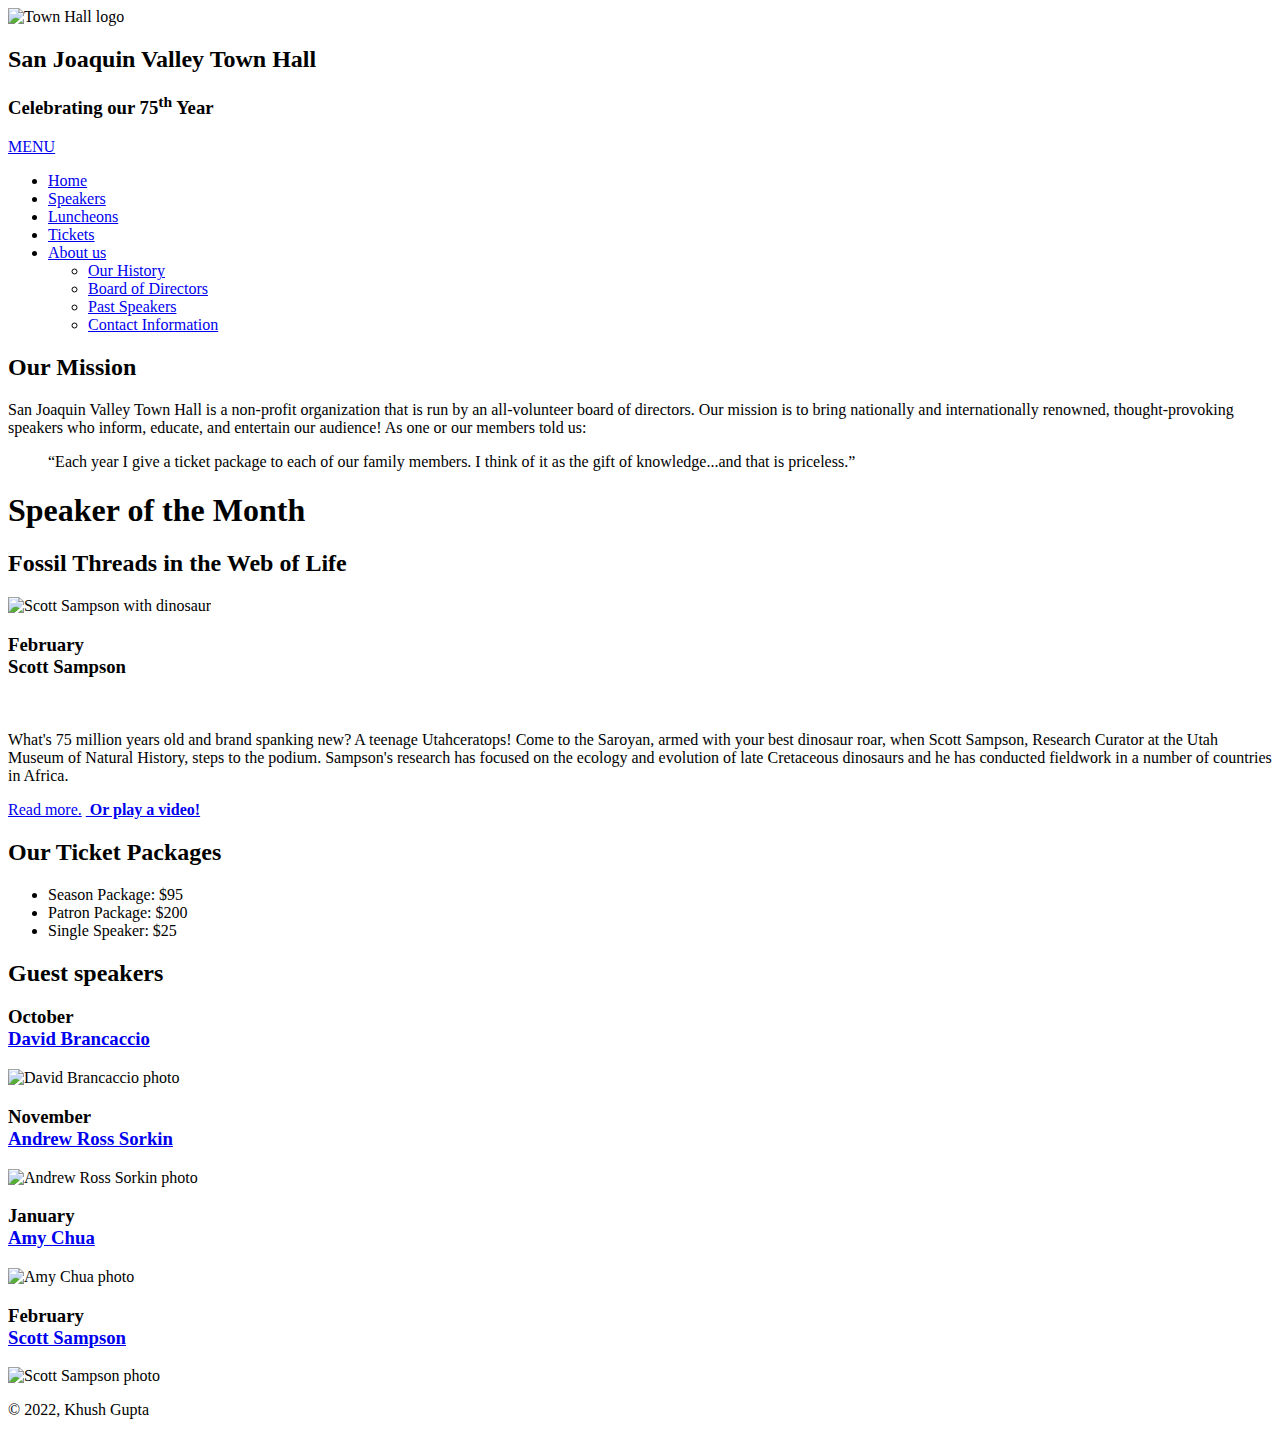
==== index.html @ 99eb1564 "Initial commit" ====
<!DOCTYPE html>
<html lang="en">

<head>
	<meta charset="utf-8">
	<meta name="viewport" content="width=device-width, initial-scale=1">
	<title>San Joaquin Valley Town Hall</title>
	<link rel="shortcut icon" href="../../../WebstormProjects/A13/images/favicon.ico">
	<script src="https://code.jquery.com/jquery-3.2.1.min.js"></script>
	<script src="js/jquery.slicknav.min.js"></script>
	<script type="text/javascript">
		$(document).ready(function () {
			$('#nav_menu').slicknav({prependTo: "#mobile_menu"});
		});
	</script>
		<link rel="stylesheet" href="../../../WebstormProjects/A13/styles/c8_main.css">
</head>

<body>
<noscript>
	<iframe src="https://www.googletagmanager.com/ns.html?id=GTM-W4XGTGH"
			height="0" width="0" style="display:none;visibility:hidden"></iframe>
</noscript>
	<header>
		<img src="../../../WebstormProjects/A13/images/town_hall_logo.gif" alt="Town Hall logo" width="80">
		<h2>San Joaquin Valley Town Hall</h2>
		<h3>Celebrating our <span class="shadow">75<sup>th</sup></span> Year</h3>
	</header>
     <nav id="mobile_menu"></nav>
	 <nav id="nav_menu">
		 <ul>
			<li><a href="index.html" class="current"> Home </a></li>
			<li><a href="#"> Speakers
			</a></li>
			<li><a href="#"> Luncheons
			</a></li>
			<li><a href="#"> Tickets
			</a></li>
			        <li><a href="#"> About us </a>
				    <ul>
					    <li><a href="#"> Our History
					    </a></li>
					    <li><a href="#"> Board of Directors
					    </a></li>
					    <li><a href="#"> Past Speakers
					    </a></li>
					    <li><a href="#"> Contact Information </a></li>
					</li>
					</ul>
					</ul>
	 </nav>
	 <main>
		<section>
			<h2>Our Mission</h2>
			<p>San Joaquin Valley Town Hall is a non-profit organization that is run by an 
			   all-volunteer board of directors. Our mission is to bring nationally and 
			   internationally renowned, thought-provoking speakers who inform, educate, 
			   and entertain our audience! As one or our members told us:</p>
			<blockquote>&ldquo;Each year I give a ticket package to each of our family members. 
			I think of it as the gift of knowledge...and that is priceless.&rdquo;</blockquote>
			<h1>Speaker of the Month</h1>
			<article>
				<h2>Fossil Threads in the Web of Life</h2>
				<img src="../../../WebstormProjects/A13/images/sampson_dinosaur.jpg" alt="Scott Sampson with dinosaur">
				<h3><b>February<br>
				Scott Sampson</b></h3><br>
				<p>What's 75 million years old and brand spanking new? A teenage Utahceratops! 
				Come to the Saroyan, armed with your best dinosaur roar, when Scott Sampson, Research 
				Curator at the Utah Museum of Natural History, steps to the podium. Sampson's research 
				has focused on the ecology and evolution of late Cretaceous dinosaurs and he has conducted 
				fieldwork in a number of countries in Africa.</p>
				<p><a href="speakers/c7_sampson.html">Read more.</a>&nbsp;<b><a href="sampson.mp4"> Or play a video!</a> </b></p>
			</article>
			
			<h2>Our Ticket Packages</h2>
			<ul class="circle">
				<li>Season Package: $95</li>
				<li>Patron Package: $200</li>
				<li>Single Speaker: $25</li>
			</ul>
		</section>
		
		<aside>
			<h2>Guest speakers</h2>
			<h3>October<br><a href="speakers/brancaccio.html">David Brancaccio</a></h3>
			<img src="../../../WebstormProjects/A13/images/brancaccio75.jpg" alt="David Brancaccio photo">
			<h3>November<br><a href="speakers/sorkin.html">Andrew Ross Sorkin</a></h3>
			<img src="../../../WebstormProjects/A13/images/sorkin75.jpg" alt="Andrew Ross Sorkin photo">
			<h3>January<br><a href="speakers/chua.html">Amy Chua</a></h3>
			<img src="../../../WebstormProjects/A13/images/chua75.jpg" alt="Amy Chua photo">
			<h3>February<br><a href="../../../WebstormProjects/A13/speakers/c7_sampson.html">Scott Sampson</a></h3>
			<img src="../../../WebstormProjects/A13/images/sampson75.jpg" alt="Scott Sampson photo">
		</aside>
	</main>
	<footer>
		<p>&copy; 2022, Khush Gupta</p>
	</footer>
<script>
	(function (e, t, n) {
		var r = {
			label: "MENU",
			duplicate: true,
			duration: 200,
			easingOpen: "swing",
			easingClose: "swing",
			closedSymbol: "&#9658;",
			openedSymbol: "&#9660;",
			prependTo: "body",
			parentTag: "a",
			closeOnClick: false,
			allowParentLinks: false
		}, i = "slicknav", s = "slicknav";
		e.fn[i] = function (n) {
			return this.each(function () {
				function h(e) {
					var t = e.data("menu");
					if (!t) {
						t = {};
						t.arrow = e.children("." + s + "_arrow");
						t.ul = e.next("ul");
						t.parent = e.parent();
						e.data("menu", t)
					}
					if (e.parent().hasClass(s + "_collapsed")) {
						t.arrow.html(o.openedSymbol);
						t.parent.removeClass(s + "_collapsed");
						p(t.ul, true)
					} else {
						t.arrow.html(o.closedSymbol);
						t.parent.addClass(s + "_collapsed");
						p(t.ul, true)
					}
				}

				function p(e, t) {
					var n = v(e);
					var r = 0;
					if (t) r = o.duration;
					if (e.hasClass(s + "_hidden")) {
						e.removeClass(s + "_hidden");
						e.slideDown(r, o.easingOpen);
						e.attr("aria-hidden", "false");
						n.attr("tabindex", "0");
						d(e, false)
					} else {
						e.addClass(s + "_hidden");
						e.slideUp(r, o.easingClose, function () {
							e.attr("aria-hidden", "true");
							n.attr("tabindex", "-1");
							d(e, true);
							e.hide()
						})
					}
				}

				function d(t, n) {
					var r = t.children("li").children("ul").not("." + s + "_hidden");
					if (!n) {
						r.each(function () {
							var t = e(this);
							t.attr("aria-hidden", "false");
							var r = v(t);
							r.attr("tabindex", "0");
							d(t, n)
						})
					} else {
						r.each(function () {
							var t = e(this);
							t.attr("aria-hidden", "true");
							var r = v(t);
							r.attr("tabindex", "-1");
							d(t, n)
						})
					}
				}

				function v(e) {
					var t = e.data("menu");
					if (!t) {
						t = {};
						var n = e.children("li");
						var r = n.children("a");
						t.links = r.add(n.children("." + s + "_item"));
						e.data("menu", t)
					}
					return t.links
				}

				function m(t) {
					if (!t) {
						e("." + s + "_item, ." + s + "_btn").css("outline", "none")
					} else {
						e("." + s + "_item, ." + s + "_btn").css("outline", "")
					}
				}

				var i = e(this);
				var o = e.extend({}, r, n);
				if (o.duplicate) {
					var u = i.clone();
					u.removeAttr("id");
					u.find("*").each(function (t, n) {
						e(n).removeAttr("id")
					})
				} else var u = i;
				var a = s + "_icon";
				if (o.label == "") {
					a += " " + s + "_no-text"
				}
				if (o.parentTag == "a") {
					o.parentTag = 'a href="#"'
				}
				u.attr("class", s + "_nav");
				var f = e('<div class="' + s + '_menu"></div>');
				var l = e("<" + o.parentTag + ' aria-haspopup="true" tabindex="0" class="' + s + '_btn"><span class="' + s + '_menutxt">' + o.label + '</span><span class="' + a + '"><span class="' + s + '_icon-bar"></span><span class="' + s + '_icon-bar"></span><span class="' + s + '_icon-bar"></span></span></a>');
				e(f).append(l);
				e(o.prependTo).prepend(f);
				f.append(u);
				var c = u.find("li");
				e(c).each(function () {
					var t = e(this);
					data = {};
					data.children = t.children("ul").attr("role", "menu");
					t.data("menu", data);
					if (data.children.length > 0) {
						var n = t.contents();
						var r = [];
						e(n).each(function () {
							if (!e(this).is("ul")) {
								r.push(this)
							} else {
								return false
							}
						});
						var i = e(r).wrapAll("<" + o.parentTag + ' role="menuitem" aria-haspopup="true" tabindex="-1" class="' + s + '_item"/>').parent();
						t.addClass(s + "_collapsed");
						t.addClass(s + "_parent");
						e(r).last().after('<span class="' + s + '_arrow">' + o.closedSymbol + "</span>")
					} else if (t.children().length == 0) {
						t.addClass(s + "_txtnode")
					}
					t.children("a").attr("role", "menuitem").click(function () {
						if (o.closeOnClick) e(l).click()
					})
				});
				e(c).each(function () {
					var t = e(this).data("menu");
					p(t.children, false)
				});
				p(u, false);
				u.attr("role", "menu");
				e(t).mousedown(function () {
					m(false)
				});
				e(t).keyup(function () {
					m(true)
				});
				e(l).click(function (e) {
					e.preventDefault();
					p(u, true)
				});
				u.on("click", "." + s + "_item", function (t) {
					t.preventDefault();
					h(e(this))
				});
				e(l).keydown(function (e) {
					var t = e || event;
					if (t.keyCode == 13) {
						e.preventDefault();
						p(u, true)
					}
				});
				u.on("keydown", "." + s + "_item", function (t) {
					var n = t || event;
					if (n.keyCode == 13) {
						t.preventDefault();
						h(e(t.target))
					}
				});
				if (o.allowParentLinks) {
					e("." + s + "_item a").click(function (e) {
						e.stopImmediatePropagation()
					})
				}
			})
		}
	})(jQuery, document, window)
</script>
</body>
</html>
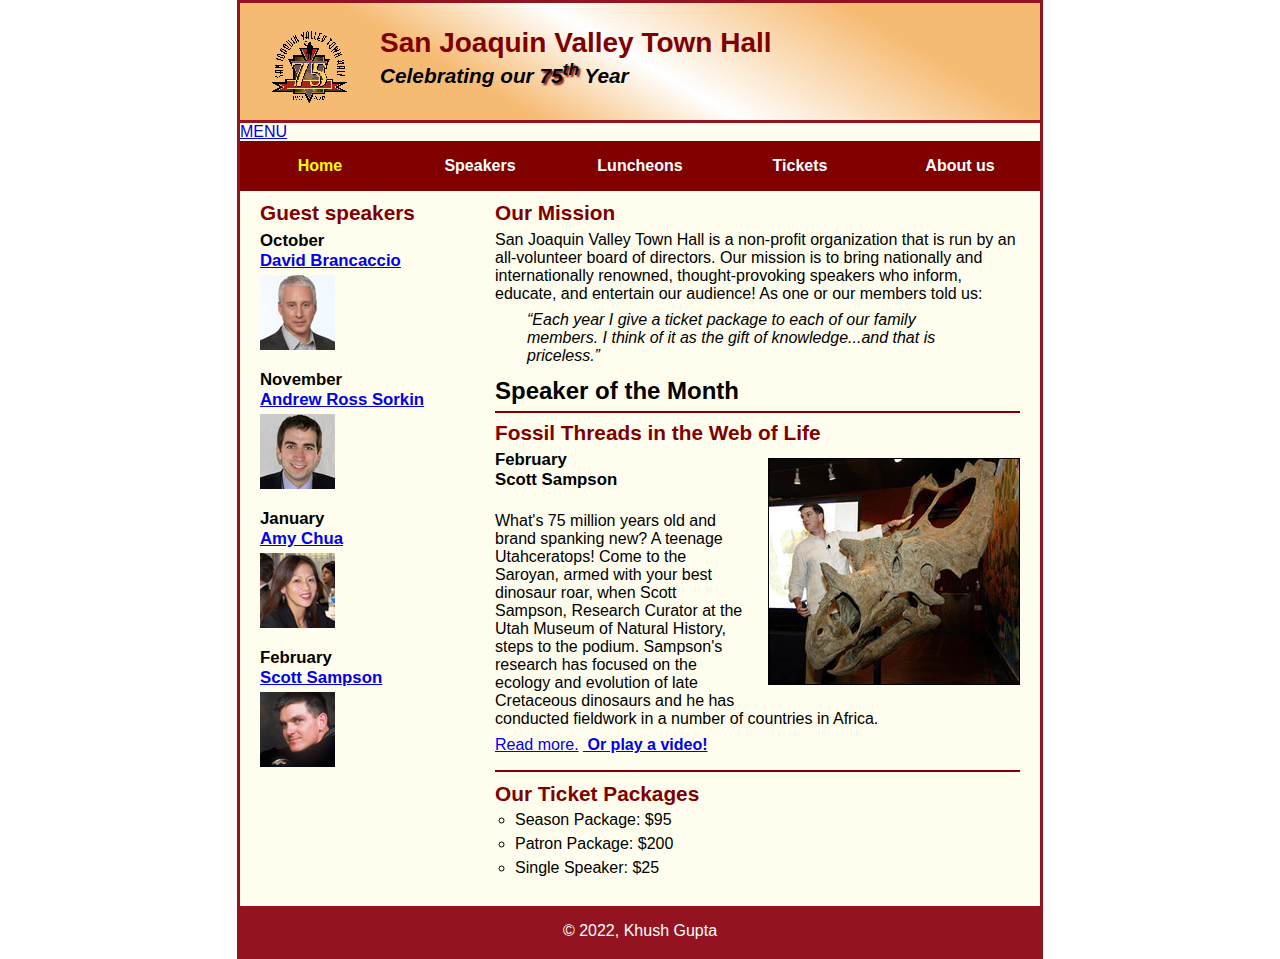
==== commit eeb062ee: "commit" ====
--- a/index.html
+++ b/index.html
@@ -5,7 +5,7 @@
 	<meta charset="utf-8">
 	<meta name="viewport" content="width=device-width, initial-scale=1">
 	<title>San Joaquin Valley Town Hall</title>
-	<link rel="shortcut icon" href="../../../WebstormProjects/A13/images/favicon.ico">
+	<link rel="shortcut icon" href="images/favicon.ico">
 	<script src="https://code.jquery.com/jquery-3.2.1.min.js"></script>
 	<script src="js/jquery.slicknav.min.js"></script>
 	<script type="text/javascript">
@@ -13,7 +13,7 @@
 			$('#nav_menu').slicknav({prependTo: "#mobile_menu"});
 		});
 	</script>
-		<link rel="stylesheet" href="../../../WebstormProjects/A13/styles/c8_main.css">
+	<link rel="stylesheet" href="styles/c8_main.css">
 </head>
 
 <body>
@@ -21,80 +21,80 @@
 	<iframe src="https://www.googletagmanager.com/ns.html?id=GTM-W4XGTGH"
 			height="0" width="0" style="display:none;visibility:hidden"></iframe>
 </noscript>
-	<header>
-		<img src="../../../WebstormProjects/A13/images/town_hall_logo.gif" alt="Town Hall logo" width="80">
-		<h2>San Joaquin Valley Town Hall</h2>
-		<h3>Celebrating our <span class="shadow">75<sup>th</sup></span> Year</h3>
-	</header>
-     <nav id="mobile_menu"></nav>
-	 <nav id="nav_menu">
-		 <ul>
-			<li><a href="index.html" class="current"> Home </a></li>
-			<li><a href="#"> Speakers
-			</a></li>
-			<li><a href="#"> Luncheons
-			</a></li>
-			<li><a href="#"> Tickets
-			</a></li>
-			        <li><a href="#"> About us </a>
-				    <ul>
-					    <li><a href="#"> Our History
-					    </a></li>
-					    <li><a href="#"> Board of Directors
-					    </a></li>
-					    <li><a href="#"> Past Speakers
-					    </a></li>
-					    <li><a href="#"> Contact Information </a></li>
-					</li>
-					</ul>
-					</ul>
-	 </nav>
-	 <main>
-		<section>
-			<h2>Our Mission</h2>
-			<p>San Joaquin Valley Town Hall is a non-profit organization that is run by an 
-			   all-volunteer board of directors. Our mission is to bring nationally and 
-			   internationally renowned, thought-provoking speakers who inform, educate, 
-			   and entertain our audience! As one or our members told us:</p>
-			<blockquote>&ldquo;Each year I give a ticket package to each of our family members. 
+<header>
+	<img src="images/town_hall_logo.gif" alt="Town Hall logo" width="80">
+	<h2>San Joaquin Valley Town Hall</h2>
+	<h3>Celebrating our <span class="shadow">75<sup>th</sup></span> Year</h3>
+</header>
+<nav id="mobile_menu"></nav>
+<nav id="nav_menu">
+	<ul>
+		<li><a href="index.html" class="current"> Home </a></li>
+		<li><a href="#"> Speakers
+		</a></li>
+		<li><a href="#"> Luncheons
+		</a></li>
+		<li><a href="#"> Tickets
+		</a></li>
+		<li><a href="#"> About us </a>
+			<ul>
+				<li><a href="#"> Our History
+				</a></li>
+				<li><a href="#"> Board of Directors
+				</a></li>
+				<li><a href="#"> Past Speakers
+				</a></li>
+				<li><a href="#"> Contact Information </a></li>
+				</li>
+			</ul>
+	</ul>
+</nav>
+<main>
+	<section>
+		<h2>Our Mission</h2>
+		<p>San Joaquin Valley Town Hall is a non-profit organization that is run by an
+			all-volunteer board of directors. Our mission is to bring nationally and
+			internationally renowned, thought-provoking speakers who inform, educate,
+			and entertain our audience! As one or our members told us:</p>
+		<blockquote>&ldquo;Each year I give a ticket package to each of our family members.
 			I think of it as the gift of knowledge...and that is priceless.&rdquo;</blockquote>
-			<h1>Speaker of the Month</h1>
-			<article>
-				<h2>Fossil Threads in the Web of Life</h2>
-				<img src="../../../WebstormProjects/A13/images/sampson_dinosaur.jpg" alt="Scott Sampson with dinosaur">
-				<h3><b>February<br>
+		<h1>Speaker of the Month</h1>
+		<article>
+			<h2>Fossil Threads in the Web of Life</h2>
+			<img src="images/sampson_dinosaur.jpg" alt="Scott Sampson with dinosaur">
+			<h3><b>February<br>
 				Scott Sampson</b></h3><br>
-				<p>What's 75 million years old and brand spanking new? A teenage Utahceratops! 
-				Come to the Saroyan, armed with your best dinosaur roar, when Scott Sampson, Research 
-				Curator at the Utah Museum of Natural History, steps to the podium. Sampson's research 
-				has focused on the ecology and evolution of late Cretaceous dinosaurs and he has conducted 
+			<p>What's 75 million years old and brand spanking new? A teenage Utahceratops!
+				Come to the Saroyan, armed with your best dinosaur roar, when Scott Sampson, Research
+				Curator at the Utah Museum of Natural History, steps to the podium. Sampson's research
+				has focused on the ecology and evolution of late Cretaceous dinosaurs and he has conducted
 				fieldwork in a number of countries in Africa.</p>
-				<p><a href="speakers/c7_sampson.html">Read more.</a>&nbsp;<b><a href="sampson.mp4"> Or play a video!</a> </b></p>
-			</article>
-			
-			<h2>Our Ticket Packages</h2>
-			<ul class="circle">
-				<li>Season Package: $95</li>
-				<li>Patron Package: $200</li>
-				<li>Single Speaker: $25</li>
-			</ul>
-		</section>
-		
-		<aside>
-			<h2>Guest speakers</h2>
-			<h3>October<br><a href="speakers/brancaccio.html">David Brancaccio</a></h3>
-			<img src="../../../WebstormProjects/A13/images/brancaccio75.jpg" alt="David Brancaccio photo">
-			<h3>November<br><a href="speakers/sorkin.html">Andrew Ross Sorkin</a></h3>
-			<img src="../../../WebstormProjects/A13/images/sorkin75.jpg" alt="Andrew Ross Sorkin photo">
-			<h3>January<br><a href="speakers/chua.html">Amy Chua</a></h3>
-			<img src="../../../WebstormProjects/A13/images/chua75.jpg" alt="Amy Chua photo">
-			<h3>February<br><a href="../../../WebstormProjects/A13/speakers/c7_sampson.html">Scott Sampson</a></h3>
-			<img src="../../../WebstormProjects/A13/images/sampson75.jpg" alt="Scott Sampson photo">
-		</aside>
-	</main>
-	<footer>
-		<p>&copy; 2022, Khush Gupta</p>
-	</footer>
+			<p><a href="speakers/c7_sampson.html">Read more.</a>&nbsp;<b><a href="sampson.mp4"> Or play a video!</a> </b></p>
+		</article>
+
+		<h2>Our Ticket Packages</h2>
+		<ul class="circle">
+			<li>Season Package: $95</li>
+			<li>Patron Package: $200</li>
+			<li>Single Speaker: $25</li>
+		</ul>
+	</section>
+
+	<aside>
+		<h2>Guest speakers</h2>
+		<h3>October<br><a href="speakers/brancaccio.html">David Brancaccio</a></h3>
+		<img src="images/brancaccio75.jpg" alt="David Brancaccio photo">
+		<h3>November<br><a href="speakers/sorkin.html">Andrew Ross Sorkin</a></h3>
+		<img src="images/sorkin75.jpg" alt="Andrew Ross Sorkin photo">
+		<h3>January<br><a href="speakers/chua.html">Amy Chua</a></h3>
+		<img src="images/chua75.jpg" alt="Amy Chua photo">
+		<h3>February<br><a href="speakers/c7_sampson.html">Scott Sampson</a></h3>
+		<img src="images/sampson75.jpg" alt="Scott Sampson photo">
+	</aside>
+</main>
+<footer>
+	<p>&copy; 2022, Khush Gupta</p>
+</footer>
 <script>
 	(function (e, t, n) {
 		var r = {
--- a/styles/c8_main.css
+++ b/styles/c8_main.css
@@ -0,0 +1,211 @@
+/* the styles for the elements */
+* {
+	margin: 0;
+	padding: 0;
+}
+html {
+	background-color: white;
+}
+body {
+	font-family: Arial, Helvetica, sans-serif;
+    font-size: 100%;
+    width: 800px;
+    margin: 0 auto;
+    border: 3px solid #931420;
+    background-color: #fffded;
+}
+a:focus, a:hover {
+	font-style: italic;
+}
+/* the styles for the header */
+header {
+	padding: 1.5em 0 2em 0;
+	border-bottom: 3px solid #931420;
+		background-image: -moz-linear-gradient(
+	    30deg, #f6bb73 0%, #f6bb73 30%, white 50%, #f6bb73 80%, #f6bb73 100%);
+	background-image: -webkit-linear-gradient(
+	    30deg, #f6bb73 0%, #f6bb73 30%, white 50%, #f6bb73 80%, #f6bb73 100%);
+	background-image: -o-linear-gradient(
+	    30deg, #f6bb73 0%, #f6bb73 30%, white 50%, #f6bb73 80%, #f6bb73 100%);
+	background-image: linear-gradient(
+	    30deg, #f6bb73 0%, #f6bb73 30%, white 50%, #f6bb73 80%, #f6bb73 100%);
+}
+header h2 {
+	font-size: 175%;
+	color: #800000;
+}
+header h3 {
+	font-size: 130%;
+	font-style: italic;
+}
+header img {
+	float: left;
+	padding: 0 30px;
+}
+.shadow {
+	text-shadow: 2px 2px 2px #800000;
+}
+/* the styles for the navigation menu */
+#nav_menu ul {
+	list-style-type: none;
+	margin: 0;
+	padding: 0;
+	position: relative;
+}
+#nav_menu ul li {
+	float: left;
+}
+#nav_menu ul li a {
+    display: block;
+    width: 160px;
+    text-align: center;
+    padding: 1em 0;
+    text-decoration: none;
+    background-color: #800000;
+    color: white;
+    font-weight: bold;
+}
+#nav_menu a.current {
+	color: yellow;
+}
+#nav_menu ul ul {
+    display: none;
+    position: absolute;
+    top: 100%;
+}
+#nav_menu ul ul li {
+	float: none;
+}
+#nav_menu ul li:hover > ul {
+	display: block;
+}
+#nav_menu > ul::after {
+    content: "";
+    clear: both;
+    display: block;
+}
+
+/* the styles for the section */
+section {
+	width: 525px;
+	float: right;
+	padding: 0 20px 20px 20px;
+}
+section h1 {
+	font-size: 150%;
+	padding: .5em 0 .25em 0;
+	margin: 0;
+}
+section h2 {
+	color: #800000;
+	font-size: 130%;
+	padding: .5em 0 .25em 0;
+}
+section p {
+	padding-bottom: .5em;
+}
+section blockquote {
+	padding: 0 2em;
+	font-style: italic;
+}
+section ul {
+	padding: 0 0 .25em 1.25em;
+	list-style-type: circle;
+}
+section li {
+	padding-bottom: .35em;
+}
+
+/* the styles for the article */
+article {
+	padding: .5em 0;
+	border-top: 2px solid #800000;
+	border-bottom: 2px solid #800000;
+}
+article h2 {
+	padding-top: 0;
+}
+article h3 {
+	font-size: 105%;
+	padding-bottom: .25em;
+}
+article img {
+	float: right;
+	margin: .5em 0 1em 1em;
+	border: 1px solid black;
+}
+
+/* the styles for the aside */
+aside {
+	width: 215px;
+	float: right;
+	padding: 0 0 20px 20px;
+}
+aside h2 {
+	color: #800000;
+	font-size: 130%;
+	padding: .5em 0 .25em 0;
+}
+
+aside h3 {
+	font-size: 105%;
+	padding-bottom: .25em;
+}
+aside img {
+	padding-bottom: 1em;
+}
+
+/* the styles for the footer */
+footer {
+	background-color: #931420;
+	clear: both;
+
+}
+footer p {
+	text-align: center;
+	color: white;
+	padding: 1em 0;
+}
+
+@media only screen and (max-width: 767px) {
+	header img {
+		float: none;
+	}
+
+	header {
+		text-align: center;
+	}
+
+	section {
+		float: none;
+		width: 95%; /* 100 - (2 x 2.5) for padding */
+	}
+
+	aside {
+		float: none;
+		padding-right: 2.5%; /* 20 / 800 x 100 */
+		width: 95%; /* 100 - (2 x 2.5) for padding */
+	}
+
+	article img {
+		max-width: 30%;
+	}
+
+	#speakers {
+		-moz-column-count: 2;
+		-webkit-column-count: 2;
+		column-count: 2;
+	}
+
+	#nav_menu {
+		display: none;
+	}
+
+	#mobile_menu {
+		display: block;
+	}
+
+	.slicknav_menu {
+		background-color: #800000 !important;
+	}
+}
